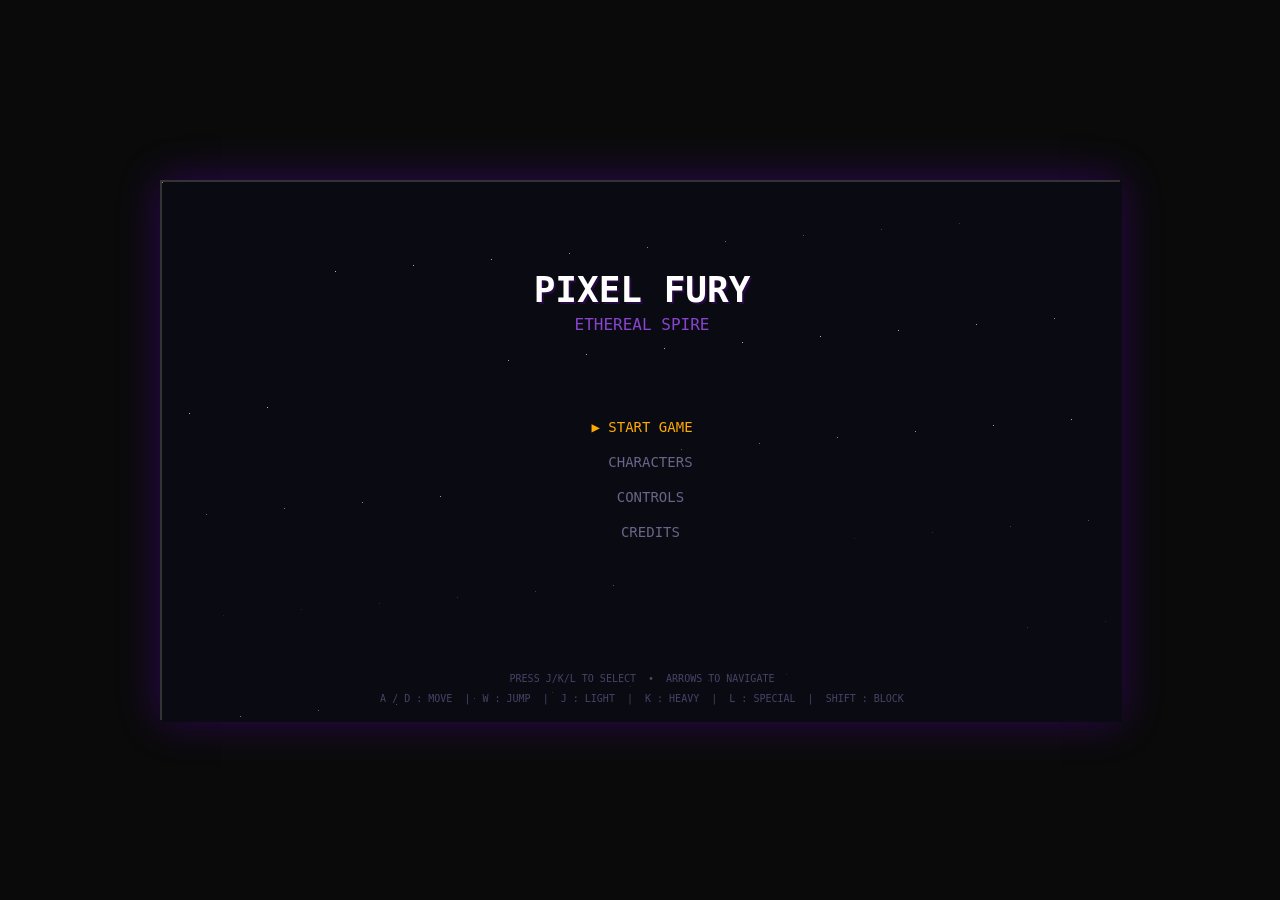
==== index.html @ 26c57315 "⚔️ Pixel Fury: Ethereal Spire — Initial commit 31 files, 9,155 lines, 6 characters, 5 bosses, 25 flo" ====
<!DOCTYPE html>
<html lang="en">
<head>
<meta charset="UTF-8">
<meta name="viewport" content="width=device-width, initial-scale=1.0">
<title>PIXEL FURY: ETHEREAL SPIRE</title>
<link rel="stylesheet" href="css/style.css">
</head>
<body>
<div id="game-container">
  <canvas id="game-canvas"></canvas>
  <div id="ui-overlay">
    <!-- Dynamic UI elements rendered here -->
  </div>
</div>
<script src="js/engine.js"></script>
<script src="js/input.js"></script>
<script src="js/animation.js"></script>
<script src="js/audio.js"></script>
<script src="js/camera.js"></script>
<script src="js/combat.js"></script>
<script src="js/particles.js"></script>
<script src="js/characters/base.js"></script>
<script src="js/characters/knight.js"></script>
<script src="js/characters/assassin.js"></script>
<script src="js/characters/mage.js"></script>
<script src="js/characters/necromancer.js"></script>
<script src="js/characters/paladin.js"></script>
<script src="js/characters/warrior.js"></script>
<script src="js/enemies/base.js"></script>
<script src="js/enemies/goblin.js"></script>
<script src="js/enemies/goblin-king.js"></script>
<script src="js/enemies/orc.js"></script>
<script src="js/enemies/orc-warlord.js"></script>
<script src="js/enemies/skeleton.js"></script>
<script src="js/enemies/lich.js"></script>
<script src="js/enemies/wyvern.js"></script>
<script src="js/enemies/dragon.js"></script>
<script src="js/enemies/void-spawn.js"></script>
<script src="js/enemies/archdemon.js"></script>
<script src="js/levels/tower.js"></script>
<script src="js/levels/rooms.js"></script>
<script src="js/ui/hud.js"></script>
<script src="js/ui/menu.js"></script>
<script src="js/ui/screens.js"></script>
<script src="js/main.js"></script>
</body>
</html>
---- css/style.css ----
* {
  margin: 0;
  padding: 0;
  box-sizing: border-box;
}

body {
  background: #0a0a0a;
  display: flex;
  justify-content: center;
  align-items: center;
  min-height: 100vh;
  overflow: hidden;
  font-family: 'Courier New', monospace;
  image-rendering: pixelated;
  image-rendering: crisp-edges;
}

#game-container {
  position: relative;
  width: 960px;
  height: 540px;
  border: 2px solid #333;
  box-shadow: 0 0 40px rgba(128, 0, 255, 0.3), inset 0 0 20px rgba(0, 0, 0, 0.5);
}

#game-canvas {
  display: block;
  width: 960px;
  height: 540px;
  image-rendering: pixelated;
  image-rendering: crisp-edges;
}

#ui-overlay {
  position: absolute;
  top: 0;
  left: 0;
  width: 100%;
  height: 100%;
  pointer-events: none;
}
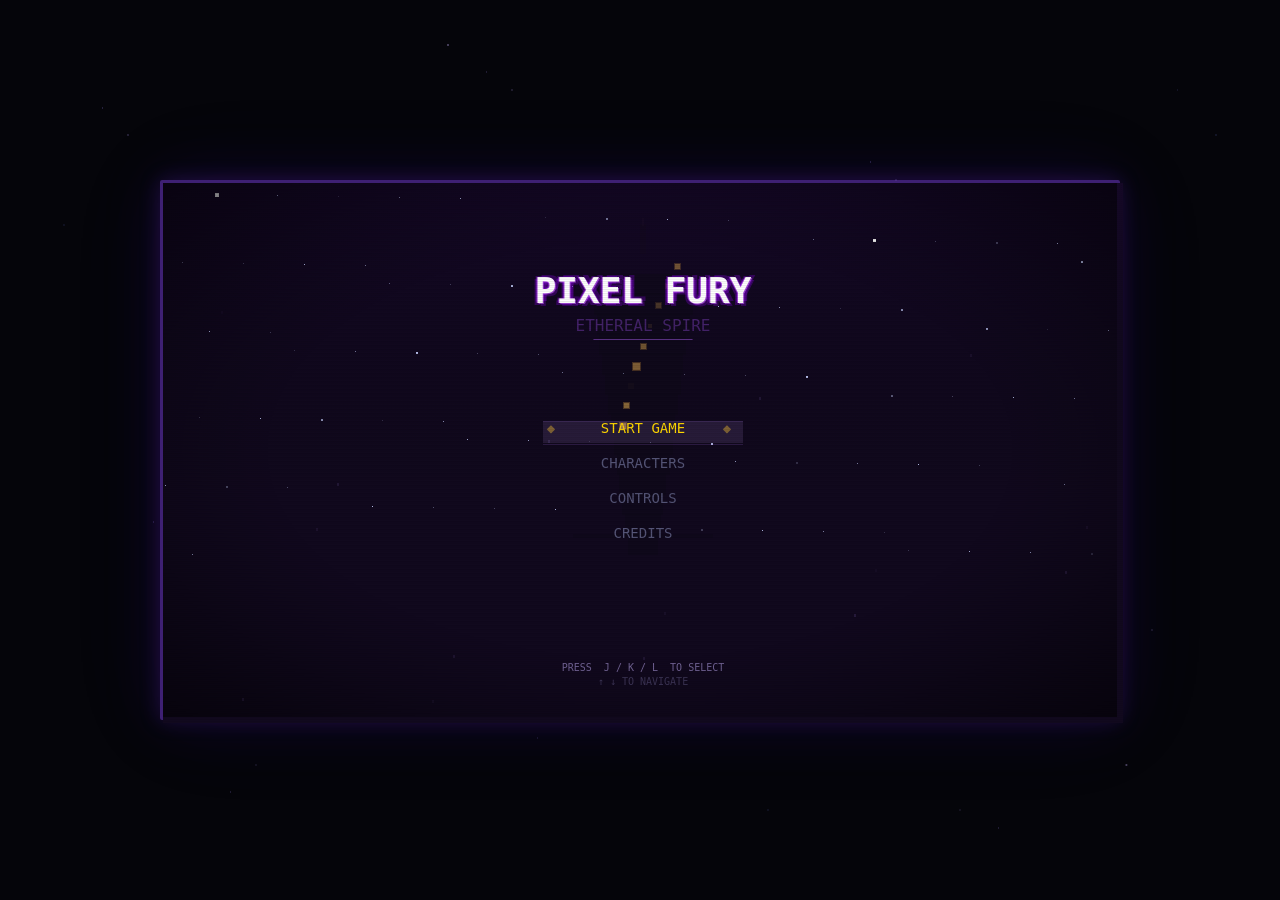
==== commit b5c6948f: "Production-grade overhaul: bugs, visuals, AI, audio, UI Critical Fixes: - CombatSystem.update() now " ====
--- a/index.html
+++ b/index.html
@@ -20,6 +20,7 @@
 <script src="js/camera.js"></script>
 <script src="js/combat.js"></script>
 <script src="js/particles.js"></script>
+<script src="js/damage-numbers.js"></script>
 <script src="js/characters/base.js"></script>
 <script src="js/characters/knight.js"></script>
 <script src="js/characters/assassin.js"></script>
@@ -38,6 +39,7 @@
 <script src="js/enemies/dragon.js"></script>
 <script src="js/enemies/void-spawn.js"></script>
 <script src="js/enemies/archdemon.js"></script>
+<script src="js/floor-renderer.js"></script>
 <script src="js/levels/tower.js"></script>
 <script src="js/levels/rooms.js"></script>
 <script src="js/ui/hud.js"></script>
--- a/css/style.css
+++ b/css/style.css
@@ -1,42 +1,620 @@
-* {
+/* ============================================================
+   PIXEL FURY: ETHEREAL SPIRE — Cinematic Arcade Cabinet CSS
+   ============================================================ */
+
+/* --- Reset & Base ----------------------------------------- */
+*, *::before, *::after {
   margin: 0;
   padding: 0;
   box-sizing: border-box;
 }
 
+html, body {
+  width: 100%;
+  height: 100%;
+  overflow: hidden;
+  background: #05050a;
+  font-family: 'Courier New', monospace;
+  /* Pixel-perfect everywhere */
+  image-rendering: pixelated;
+  image-rendering: crisp-edges;
+  /* Disable text selection */
+  user-select: none;
+  -webkit-user-select: none;
+  -moz-user-select: none;
+  -ms-user-select: none;
+  /* Hide cursor during gameplay */
+  cursor: none;
+}
+
+/* --- Ambient Starfield Background ------------------------ */
+body::before {
+  content: '';
+  position: fixed;
+  inset: 0;
+  z-index: 0;
+  background:
+    radial-gradient(1px 1px at 10% 15%, rgba(180, 160, 255, 0.6), transparent),
+    radial-gradient(1px 1px at 25% 35%, rgba(180, 160, 255, 0.4), transparent),
+    radial-gradient(1px 1px at 40% 10%, rgba(180, 160, 255, 0.5), transparent),
+    radial-gradient(1px 1px at 55% 45%, rgba(180, 160, 255, 0.3), transparent),
+    radial-gradient(1px 1px at 70% 20%, rgba(180, 160, 255, 0.5), transparent),
+    radial-gradient(1px 1px at 85% 40%, rgba(180, 160, 255, 0.4), transparent),
+    radial-gradient(1px 1px at 15% 55%, rgba(180, 160, 255, 0.3), transparent),
+    radial-gradient(1px 1px at 30% 70%, rgba(180, 160, 255, 0.5), transparent),
+    radial-gradient(1px 1px at 50% 60%, rgba(180, 160, 255, 0.4), transparent),
+    radial-gradient(1px 1px at 65% 75%, rgba(180, 160, 255, 0.3), transparent),
+    radial-gradient(1px 1px at 80% 55%, rgba(180, 160, 255, 0.5), transparent),
+    radial-gradient(1px 1px at 90% 70%, rgba(180, 160, 255, 0.4), transparent),
+    radial-gradient(1px 1px at 20% 85%, rgba(180, 160, 255, 0.3), transparent),
+    radial-gradient(1px 1px at 45% 80%, rgba(180, 160, 255, 0.5), transparent),
+    radial-gradient(1px 1px at 75% 90%, rgba(180, 160, 255, 0.3), transparent),
+    radial-gradient(1px 1px at 5% 25%, rgba(120, 140, 255, 0.3), transparent),
+    radial-gradient(1px 1px at 95% 15%, rgba(120, 140, 255, 0.4), transparent),
+    radial-gradient(1px 1px at 60% 90%, rgba(120, 140, 255, 0.3), transparent),
+    radial-gradient(1.5px 1.5px at 35% 5%, rgba(200, 180, 255, 0.6), transparent),
+    radial-gradient(1.5px 1.5px at 88% 85%, rgba(200, 180, 255, 0.5), transparent);
+  animation: star-twinkle 4s ease-in-out infinite alternate;
+}
+
+@keyframes star-twinkle {
+  0% { opacity: 0.6; }
+  100% { opacity: 1; }
+}
+
+/* Secondary star layer — slower drift */
+body::after {
+  content: '';
+  position: fixed;
+  inset: 0;
+  z-index: 0;
+  background:
+    radial-gradient(1px 1px at 8% 12%, rgba(140, 120, 220, 0.5), transparent),
+    radial-gradient(1px 1px at 22% 28%, rgba(140, 120, 220, 0.3), transparent),
+    radial-gradient(1px 1px at 38% 8%, rgba(140, 120, 220, 0.4), transparent),
+    radial-gradient(1px 1px at 52% 38%, rgba(140, 120, 220, 0.3), transparent),
+    radial-gradient(1px 1px at 68% 18%, rgba(140, 120, 220, 0.5), transparent),
+    radial-gradient(1px 1px at 82% 35%, rgba(140, 120, 220, 0.3), transparent),
+    radial-gradient(1px 1px at 12% 58%, rgba(140, 120, 220, 0.4), transparent),
+    radial-gradient(1px 1px at 28% 72%, rgba(140, 120, 220, 0.3), transparent),
+    radial-gradient(1px 1px at 48% 55%, rgba(140, 120, 220, 0.5), transparent),
+    radial-gradient(1px 1px at 72% 68%, rgba(140, 120, 220, 0.3), transparent),
+    radial-gradient(1px 1px at 18% 88%, rgba(140, 120, 220, 0.4), transparent),
+    radial-gradient(1px 1px at 42% 82%, rgba(140, 120, 220, 0.3), transparent),
+    radial-gradient(1px 1px at 78% 92%, rgba(140, 120, 220, 0.4), transparent),
+    radial-gradient(1px 1px at 92% 10%, rgba(100, 100, 200, 0.3), transparent);
+  animation: star-drift 8s ease-in-out infinite alternate;
+}
+
+@keyframes star-drift {
+  0% { opacity: 0.3; transform: translateY(0); }
+  100% { opacity: 0.5; transform: translateY(-4px); }
+}
+
+/* --- Layout ---------------------------------------------- */
 body {
-  background: #0a0a0a;
   display: flex;
   justify-content: center;
   align-items: center;
   min-height: 100vh;
-  overflow: hidden;
-  font-family: 'Courier New', monospace;
+  position: relative;
+  z-index: 1;
+}
+
+/* --- Game Container -------------------------------------- */
+#game-container {
+  position: relative;
+  z-index: 2;
+  width: 960px;
+  height: 540px;
+  /* Pixel-perfect */
   image-rendering: pixelated;
   image-rendering: crisp-edges;
-}
-
-#game-container {
-  position: relative;
-  width: 960px;
-  height: 540px;
-  border: 2px solid #333;
-  box-shadow: 0 0 40px rgba(128, 0, 255, 0.3), inset 0 0 20px rgba(0, 0, 0, 0.5);
-}
-
+  /* Glowing border — subtle purple pulse */
+  border: 3px solid rgba(120, 60, 220, 0.5);
+  border-radius: 2px;
+  box-shadow:
+    0 0 20px rgba(100, 40, 200, 0.25),
+    0 0 60px rgba(80, 20, 180, 0.15),
+    0 0 100px rgba(60, 10, 160, 0.08),
+    inset 0 0 30px rgba(0, 0, 0, 0.4);
+  animation: border-glow 3s ease-in-out infinite;
+  transition: border-color 0.4s ease, box-shadow 0.4s ease;
+}
+
+/* --- Glowing Border Pulse -------------------------------- */
+@keyframes border-glow {
+  0%, 100% {
+    border-color: rgba(120, 60, 220, 0.45);
+    box-shadow:
+      0 0 20px rgba(100, 40, 200, 0.25),
+      0 0 60px rgba(80, 20, 180, 0.15),
+      0 0 100px rgba(60, 10, 160, 0.08),
+      inset 0 0 30px rgba(0, 0, 0, 0.4);
+  }
+  50% {
+    border-color: rgba(150, 80, 240, 0.6);
+    box-shadow:
+      0 0 30px rgba(120, 60, 220, 0.35),
+      0 0 80px rgba(100, 40, 200, 0.2),
+      0 0 120px rgba(80, 20, 180, 0.1),
+      inset 0 0 30px rgba(0, 0, 0, 0.4);
+  }
+}
+
+/* --- Boss Fight Border (intensified, redder, faster) ----- */
+body.boss-fight #game-container {
+  border-color: rgba(220, 40, 40, 0.7);
+  animation: boss-border-glow 1s ease-in-out infinite;
+  box-shadow:
+    0 0 30px rgba(200, 30, 30, 0.4),
+    0 0 80px rgba(180, 20, 20, 0.25),
+    0 0 140px rgba(140, 10, 10, 0.15),
+    inset 0 0 40px rgba(0, 0, 0, 0.5);
+}
+
+@keyframes boss-border-glow {
+  0%, 100% {
+    border-color: rgba(220, 40, 40, 0.6);
+    box-shadow:
+      0 0 30px rgba(200, 30, 30, 0.35),
+      0 0 70px rgba(160, 20, 20, 0.2),
+      0 0 120px rgba(120, 10, 10, 0.1),
+      inset 0 0 40px rgba(0, 0, 0, 0.5);
+  }
+  33% {
+    border-color: rgba(255, 60, 40, 0.8);
+    box-shadow:
+      0 0 40px rgba(240, 40, 30, 0.45),
+      0 0 100px rgba(200, 30, 20, 0.3),
+      0 0 160px rgba(160, 20, 10, 0.15),
+      inset 0 0 40px rgba(0, 0, 0, 0.5);
+  }
+  66% {
+    border-color: rgba(200, 30, 50, 0.65);
+    box-shadow:
+      0 0 25px rgba(180, 30, 40, 0.3),
+      0 0 65px rgba(140, 20, 30, 0.18),
+      0 0 100px rgba(100, 10, 20, 0.08),
+      inset 0 0 40px rgba(0, 0, 0, 0.5);
+  }
+}
+
+/* --- CRT Scanlines Overlay ------------------------------- */
+#game-container::after {
+  content: '';
+  position: absolute;
+  inset: 0;
+  z-index: 100;
+  pointer-events: none;
+  opacity: 0.08;
+  background: repeating-linear-gradient(
+    to bottom,
+    transparent,
+    transparent 2px,
+    rgba(0, 0, 0, 0.3) 2px,
+    rgba(0, 0, 0, 0.3) 4px
+  );
+}
+
+/* --- Vignette Overlay ------------------------------------ */
+#game-container::before {
+  content: '';
+  position: absolute;
+  inset: 0;
+  z-index: 99;
+  pointer-events: none;
+  background: radial-gradient(
+    ellipse at center,
+    transparent 55%,
+    rgba(0, 0, 0, 0.15) 70%,
+    rgba(0, 0, 0, 0.35) 85%,
+    rgba(0, 0, 0, 0.55) 100%
+  );
+  transition: background 0.5s ease;
+}
+
+/* --- Low HP Vignette (red intensifies) ------------------- */
+body.low-hp #game-container::before {
+  background: radial-gradient(
+    ellipse at center,
+    transparent 50%,
+    rgba(180, 0, 0, 0.15) 65%,
+    rgba(140, 0, 0, 0.3) 80%,
+    rgba(100, 0, 0, 0.45) 92%,
+    rgba(60, 0, 0, 0.6) 100%
+  );
+  animation: low-hp-pulse 0.8s ease-in-out infinite;
+}
+
+@keyframes low-hp-pulse {
+  0%, 100% { opacity: 0.85; }
+  50% { opacity: 1; }
+}
+
+/* --- Boss Low HP — bar cracks, container flashes red --- */
+body.boss-critical #game-container {
+  border-color: rgba(255, 20, 20, 0.75);
+  animation: boss-critical-flash 0.5s ease-in-out infinite;
+  box-shadow:
+    0 0 40px rgba(255, 20, 0, 0.4),
+    0 0 90px rgba(220, 10, 0, 0.3),
+    0 0 150px rgba(180, 0, 0, 0.2),
+    inset 0 0 50px rgba(255, 0, 0, 0.3);
+}
+
+@keyframes boss-critical-flash {
+  0%, 100% {
+    box-shadow:
+      0 0 40px rgba(255, 20, 0, 0.4),
+      0 0 90px rgba(220, 10, 0, 0.3),
+      0 0 150px rgba(180, 0, 0, 0.2),
+      inset 0 0 50px rgba(255, 0, 0, 0.3);
+    border-color: rgba(255, 20, 20, 0.7);
+  }
+  40% {
+    box-shadow:
+      0 0 60px rgba(255, 30, 0, 0.6),
+      0 0 120px rgba(250, 15, 0, 0.45),
+      0 0 200px rgba(200, 0, 0, 0.3),
+      inset 0 0 70px rgba(255, 0, 0, 0.45);
+    border-color: rgba(255, 0, 0, 0.95);
+  }
+}
+
+/* --- Hitstop Flash Overlay ------------------------------- */
+body.hitstop #game-container {
+  /* The flash is achieved via a box-shadow flash */
+  box-shadow:
+    0 0 60px rgba(255, 255, 255, 0.6),
+    0 0 120px rgba(255, 255, 255, 0.3),
+    0 0 200px rgba(255, 255, 255, 0.15),
+    inset 0 0 80px rgba(255, 255, 255, 0.15) !important;
+  animation: hitstop-flash 0.08s steps(1) !important;
+}
+
+@keyframes hitstop-flash {
+  0% {
+    box-shadow:
+      0 0 80px rgba(255, 255, 255, 0.8),
+      0 0 160px rgba(255, 255, 255, 0.4),
+      0 0 240px rgba(255, 255, 255, 0.2),
+      inset 0 0 100px rgba(255, 255, 255, 0.2);
+  }
+  100% {
+    box-shadow:
+      0 0 20px rgba(100, 40, 200, 0.25),
+      0 0 60px rgba(80, 20, 180, 0.15),
+      0 0 100px rgba(60, 10, 160, 0.08),
+      inset 0 0 30px rgba(0, 0, 0, 0.4);
+  }
+}
+
+/* --- Counter Hit Flash (pink/magenta) -------------------- */
+body.counter-hit #game-container {
+  animation: counter-flash 0.15s ease-out !important;
+}
+
+@keyframes counter-flash {
+  0% {
+    box-shadow:
+      0 0 40px rgba(255, 40, 180, 0.7),
+      0 0 100px rgba(255, 20, 160, 0.4),
+      0 0 180px rgba(200, 0, 140, 0.2),
+      inset 0 0 60px rgba(255, 40, 180, 0.15);
+    border-color: rgba(255, 40, 180, 0.8);
+  }
+  100% {
+    box-shadow:
+      0 0 20px rgba(100, 40, 200, 0.25),
+      0 0 60px rgba(80, 20, 180, 0.15),
+      0 0 100px rgba(60, 10, 160, 0.08),
+      inset 0 0 30px rgba(0, 0, 0, 0.4);
+    border-color: rgba(120, 60, 220, 0.45);
+  }
+}
+
+/* --- Chromatic Aberration on Hit ------------------------- */
+body.chromatic-aberration #game-canvas {
+  animation: chromatic-split 0.12s ease-out;
+}
+
+@keyframes chromatic-split {
+  0% {
+    filter:
+      drop-shadow(2px 0 0 rgba(255, 0, 0, 0.4))
+      drop-shadow(-2px 0 0 rgba(0, 255, 255, 0.4));
+  }
+  30% {
+    filter:
+      drop-shadow(3px 0 0 rgba(255, 0, 0, 0.5))
+      drop-shadow(-3px 0 0 rgba(0, 255, 255, 0.5));
+  }
+  100% {
+    filter:
+      drop-shadow(0 0 0 transparent)
+      drop-shadow(0 0 0 transparent);
+  }
+}
+
+/* --- Screen Shake Enhancement ---------------------------- */
+body.screen-shake #game-container {
+  animation: container-shake 0.15s ease-out;
+}
+
+@keyframes container-shake {
+  0%   { transform: translate(3px, 2px); }
+  15%  { transform: translate(-3px, -2px); }
+  30%  { transform: translate(2px, -3px); }
+  45%  { transform: translate(-2px, 3px); }
+  60%  { transform: translate(1px, -1px); }
+  75%  { transform: translate(-1px, 1px); }
+  100% { transform: translate(0, 0); }
+}
+
+/* Stronger shake variant */
+body.screen-shake-heavy #game-container {
+  animation: container-shake-heavy 0.25s ease-out;
+}
+
+@keyframes container-shake-heavy {
+  0%   { transform: translate(6px, 4px); }
+  12%  { transform: translate(-6px, -3px); }
+  25%  { transform: translate(4px, -5px); }
+  37%  { transform: translate(-5px, 5px); }
+  50%  { transform: translate(3px, -2px); }
+  62%  { transform: translate(-3px, 3px); }
+  75%  { transform: translate(2px, -1px); }
+  87%  { transform: translate(-1px, 1px); }
+  100% { transform: translate(0, 0); }
+}
+
+/* --- Game Canvas ----------------------------------------- */
 #game-canvas {
   display: block;
   width: 960px;
   height: 540px;
   image-rendering: pixelated;
   image-rendering: crisp-edges;
-}
-
+  position: relative;
+  z-index: 1;
+  transition: filter 0.05s ease;
+}
+
+/* --- UI Overlay ------------------------------------------ */
 #ui-overlay {
   position: absolute;
   top: 0;
   left: 0;
   width: 100%;
   height: 100%;
+  z-index: 50;
   pointer-events: none;
 }
+
+/* --- Damage Flash (canvas-level overlay) ----------------- */
+#damage-flash {
+  position: absolute;
+  inset: 0;
+  z-index: 90;
+  pointer-events: none;
+  background: transparent;
+  transition: background 0.05s ease-out;
+}
+
+body.player-damaged #damage-flash {
+  background: rgba(255, 0, 0, 0.15);
+}
+
+/* ============================================================
+   RESPONSIVE / SCALING
+   ============================================================ */
+
+@media (max-width: 980px) {
+  #game-container {
+    width: 100vw;
+    height: calc(100vw * 540 / 960);
+    max-height: 100vh;
+    border-width: 2px;
+  }
+
+  #game-canvas {
+    width: 100%;
+    height: 100%;
+  }
+}
+
+/* ============================================================
+   ARCADE OVERLAY — decorative cabinet frame trim
+   ============================================================ */
+
+#game-container .cabinet-trim-top,
+#game-container .cabinet-trim-bottom {
+  display: none; /* Enable if you want physical arcade trim elements */
+  position: absolute;
+  left: -20px;
+  right: -20px;
+  height: 8px;
+  z-index: 5;
+  background: linear-gradient(
+    to bottom,
+    rgba(60, 20, 80, 0.8),
+    rgba(30, 10, 40, 0.9)
+  );
+  border-radius: 2px;
+}
+
+#game-container .cabinet-trim-top {
+  top: -12px;
+}
+
+#game-container .cabinet-trim-bottom {
+  bottom: -12px;
+}
+
+/* ============================================================
+   PERFORMANCE HINTS
+   ============================================================ */
+
+#game-container,
+#game-canvas,
+#ui-overlay,
+#damage-flash {
+  will-change: transform; /* Hint for GPU compositing */
+  backface-visibility: hidden;
+  -webkit-backface-visibility: hidden;
+}
+
+/* ============================================================
+   FOCUS / ACCESSIBILITY
+   ============================================================ */
+
+#game-container:focus,
+#game-container:focus-visible {
+  outline: none;
+}
+
+/* ============================================================
+   DEBUG MODE — disable effects for performance testing
+   Add class "no-effects" to body to strip all overlays
+   ============================================================ */
+
+body.no-effects #game-container::after,
+body.no-effects #game-container::before,
+body.no-effects::before,
+body.no-effects::after {
+  display: none !important;
+}
+
+body.no-effects #game-container {
+  animation: none !important;
+  box-shadow: none !important;
+  border: 2px solid #333 !important;
+}
+
+body.no-effects #game-canvas {
+  filter: none !important;
+}
+
+/* --- Sprite Atlas Reference Page ------------------------- */
+.sprite-page-body {
+  cursor: default;
+  overflow: auto;
+  align-items: flex-start;
+  padding: 32px 18px;
+}
+
+.sprite-atlas-shell {
+  position: relative;
+  z-index: 2;
+  width: min(1180px, 100%);
+  color: #f4f0ff;
+}
+
+.sprite-atlas-header {
+  border: 3px solid rgba(135, 96, 255, 0.55);
+  background: linear-gradient(135deg, rgba(13, 12, 24, 0.96), rgba(34, 20, 58, 0.94));
+  box-shadow: 0 0 40px rgba(100, 60, 220, 0.24), inset 0 0 24px rgba(0, 0, 0, 0.45);
+  padding: 24px;
+  margin-bottom: 20px;
+}
+
+.sprite-atlas-header .eyebrow {
+  color: #8eeaff;
+  font-size: 12px;
+  letter-spacing: 0.24em;
+  margin-bottom: 8px;
+}
+
+.sprite-atlas-header h1 {
+  color: #ffd66d;
+  font-size: clamp(28px, 4vw, 48px);
+  text-shadow: 3px 3px 0 #26143d;
+  margin-bottom: 10px;
+}
+
+.sprite-atlas-header p {
+  max-width: 760px;
+  line-height: 1.55;
+  color: #d8d1ff;
+}
+
+.sprite-home-link {
+  display: inline-block;
+  margin-top: 16px;
+  padding: 10px 14px;
+  border: 2px solid #8eeaff;
+  color: #05050a;
+  background: #8eeaff;
+  text-decoration: none;
+  font-weight: 700;
+  box-shadow: 4px 4px 0 #26143d;
+}
+
+.sprite-atlas-grid {
+  display: grid;
+  grid-template-columns: 1fr;
+  gap: 18px;
+}
+
+.sprite-card {
+  border: 2px solid rgba(255, 214, 109, 0.38);
+  background: rgba(8, 8, 16, 0.92);
+  padding: 16px;
+  box-shadow: 0 0 24px rgba(0, 0, 0, 0.35);
+}
+
+.sprite-card h2 {
+  color: #ffd66d;
+  font-size: 20px;
+  margin-bottom: 4px;
+}
+
+.sprite-card p {
+  color: #aaa2d8;
+  font-size: 13px;
+  margin-bottom: 12px;
+}
+
+.sprite-sheet-canvas {
+  display: block;
+  max-width: 100%;
+  height: auto;
+  border: 2px solid #2b2940;
+  background: #11111b;
+  image-rendering: pixelated;
+  image-rendering: crisp-edges;
+}
+
+.sprite-section-title {
+  color: #8eeaff;
+  font-size: 24px;
+  letter-spacing: 0.12em;
+  margin: 14px 0 -4px;
+  text-transform: uppercase;
+  text-shadow: 2px 2px 0 #26143d;
+}
+
+.sprite-card h3 {
+  color: #ffd66d;
+  font-size: 20px;
+  margin-bottom: 4px;
+}
+
+.sprite-preview-canvas {
+  display: block;
+  width: 448px;
+  max-width: 100%;
+  height: auto;
+  margin: 10px 0 8px;
+  border: 2px solid rgba(142, 234, 255, 0.38);
+  background: #0b0b14;
+  image-rendering: pixelated;
+  image-rendering: crisp-edges;
+  box-shadow: inset 0 0 18px rgba(142, 234, 255, 0.08), 0 0 16px rgba(0, 0, 0, 0.35);
+}
+
+.sprite-preview-label {
+  color: #8eeaff !important;
+  font-size: 12px !important;
+}
